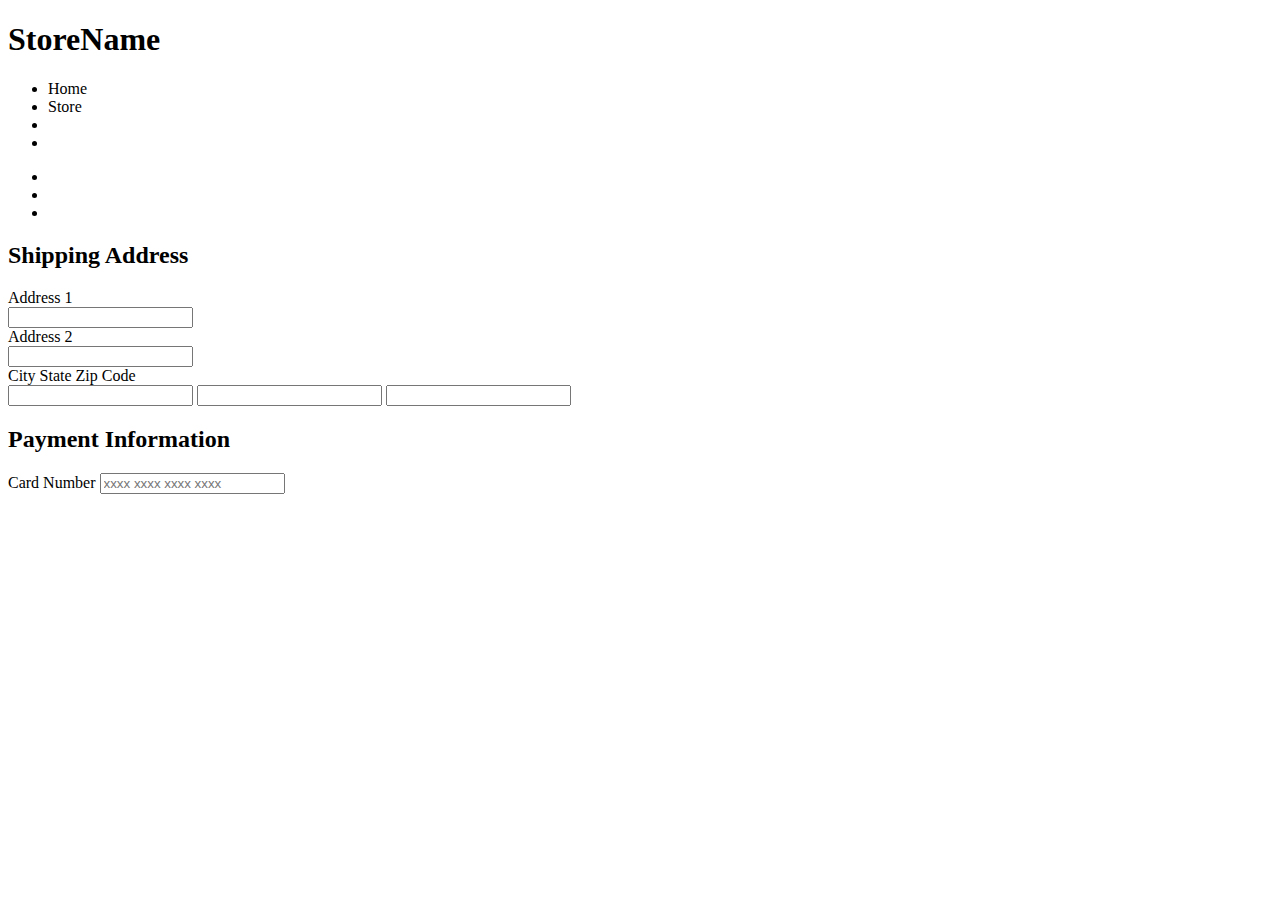
==== target/Group_4050_Project-1.0-SNAPSHOT/Checkout.html @ 82b627e8 "test" ====
<!DOCTYPE html>
<html lang="en">
<head>
    <meta charset="UTF-8">
    <title>Checkout</title>
    <link rel="stylesheet" href="styles.css">
</head>
<body>
    <nav>
        <h1 class="title">StoreName</h1>
        <ul class="links">
            <li>Home</li>
            <li>Store</li>
            <li><a href="AboutUs.html" style="text-decoration: none; color: white">About</a></li>
            <li><a href="Contact.html" style="text-decoration: none; color: white">Contact</a></li>
        </ul>
        <ul class="icons">
            <li><img src="../resources/search-icon.svg" alt="" class="top-icon"></li>
            <li><img src="../resources/profile-icon.svg" alt="" class="top-icon"></li>
            <li><img src="../resources/cart-icon.svg" alt="" class="top-icon"></li>
        </ul>
    </nav>
    <main>
        <form>
            <h2 class="shippingAdd">Shipping Address</h2>
            <label class="checkout-form-label" for="address1">Address 1</label><br>
            <input type="text" class="checkout-fields" id="address1" name="address1" required/><br>
            <label class="checkout-form-label" for="address2">Address 2</label><br>
            <input type="text" class="checkout-fields" id="address2" name="address2"/><br>
            <label class="checkout-form-label" for="city">City</label>
            <label class="checkout-form-label" for="state">State</label>
            <label class="checkout-form-label" for="zip-code">Zip Code</label><br>
            <input type="text" class="checkout-fields" id="city" name="city" required/>
            <input type="text" class="checkout-fields" id="state" name="state" required/>
            <input type="text" class="checkout-fields" id="zip-code" name="state"
                   pattern="[0-9\s]" maxlength="5" required/><br>
            <h2 class="paymentInfo">Payment Information</h2>
            <label class="checkout-form-label" for="ccn">Card Number</label>
            <input type="text" class="checkout-fields" id="ccn" name="ccn" pattern="[0-9\s{13,19}"
                   maxlength="19" placeholder="xxxx xxxx xxxx xxxx">



        </form>

    </main>

</body>
</html>
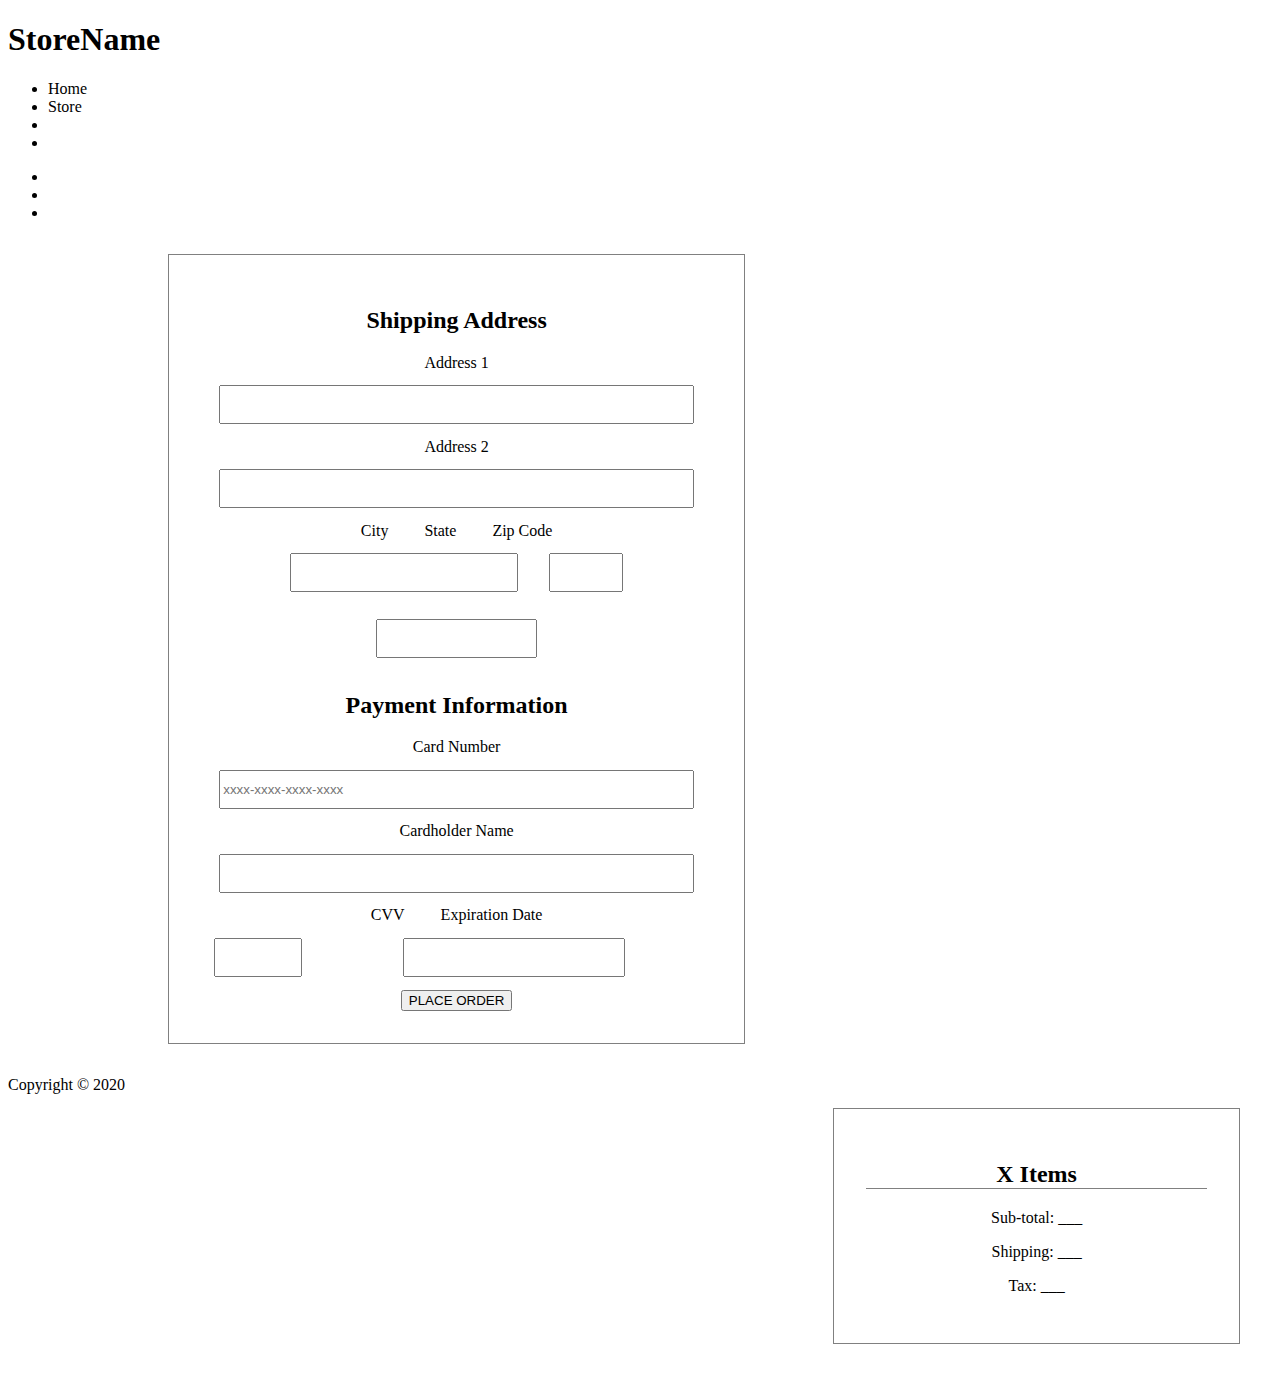
==== commit 976b0ea2: "told me to commit this" ====
--- a/target/Group_4050_Project-1.0-SNAPSHOT/Checkout.html
+++ b/target/Group_4050_Project-1.0-SNAPSHOT/Checkout.html
@@ -4,6 +4,58 @@
     <meta charset="UTF-8">
     <title>Checkout</title>
     <link rel="stylesheet" href="styles.css">
+
+    <style>
+        main {
+            padding-left: 8em;
+        }
+        .overview {
+            float: right;
+            width: 30%;
+            margin: 2em;
+            padding: 2em;
+            border: thin solid gray;
+            text-align: center;
+        }
+        .checkout-form {
+            margin: 2em;
+            padding: 2em;
+            border: thin solid gray;
+            text-align: center;
+            width: 45%
+        }
+        .checkout-fields {
+            margin: 1em;
+            height: 2.5em;
+        }
+        .numItems {
+            border-bottom: thin solid gray;
+        }
+        .checkout-form-label {
+            margin: .5em;
+            padding: .5em;
+        }
+        #address1, #address2, #ccn, #cardholder{
+            width: 35em;
+        }
+        #city {
+            width: 16.5em;
+        }
+
+        #state {
+            width: 5em;
+        }
+        #zip-code {
+            width: 11.5em;
+        }
+        #cvv {
+            width: 6em;
+            float: left;
+        }
+        #expiration {
+            width: 16em;
+        }
+    </style>
 </head>
 <body>
     <nav>
@@ -20,30 +72,56 @@
             <li><img src="../resources/cart-icon.svg" alt="" class="top-icon"></li>
         </ul>
     </nav>
+
+
     <main>
-        <form>
+        <form class="checkout-form">
+            <!-- This section is for the address information-->
             <h2 class="shippingAdd">Shipping Address</h2>
             <label class="checkout-form-label" for="address1">Address 1</label><br>
             <input type="text" class="checkout-fields" id="address1" name="address1" required/><br>
+
             <label class="checkout-form-label" for="address2">Address 2</label><br>
             <input type="text" class="checkout-fields" id="address2" name="address2"/><br>
+
             <label class="checkout-form-label" for="city">City</label>
             <label class="checkout-form-label" for="state">State</label>
             <label class="checkout-form-label" for="zip-code">Zip Code</label><br>
+
             <input type="text" class="checkout-fields" id="city" name="city" required/>
             <input type="text" class="checkout-fields" id="state" name="state" required/>
-            <input type="text" class="checkout-fields" id="zip-code" name="state"
-                   pattern="[0-9\s]" maxlength="5" required/><br>
+            <input type="text" class="checkout-fields" id="zip-code" name="state" maxlength="5" required/><br>
+
+            <!-- This section is for payment information-->
             <h2 class="paymentInfo">Payment Information</h2>
-            <label class="checkout-form-label" for="ccn">Card Number</label>
-            <input type="text" class="checkout-fields" id="ccn" name="ccn" pattern="[0-9\s{13,19}"
-                   maxlength="19" placeholder="xxxx xxxx xxxx xxxx">
+            <label class="checkout-form-label" for="ccn">Card Number</label><br>
+            <input type="text" class="checkout-fields" id="ccn" name="ccn"
+                   maxlength="16" placeholder="xxxx-xxxx-xxxx-xxxx" required><br>
 
+            <label class="checkout-form-label" for="cardholder">Cardholder Name</label><br>
+            <input type="text" class="checkout-fields" id="cardholder" name="cardholder" required/><br>
 
+            <label class="checkout-form-label" for="cvv">CVV</label>
+            <label class="checkout-form-label" for="expiration">Expiration Date</label><br>
 
+            <input type="text" class="checkout-fields" id="cvv" name="cvv" maxlength="3" required/>
+            <!-- Might change expiration date to a select field, validation would be easier -->
+            <input type="text" class="checkout-fields" id="expiration" name="expiration" required/><br>
+
+            <input type="submit" class="checkout-button" id="checkout-button" name="checkout-button" value="PLACE ORDER"/>
         </form>
 
+        <div class="overview">
+            <!-- Will be easier to properly implement once database is running
+                 Whole area is basically a placeholder   -->
+            <h2 class="numItems">X Items</h2>
+            <p>Sub-total: ___</p>
+            <p>Shipping: ___</p>
+            <p>Tax: ___</p>
+        </div>
     </main>
+
+    <footer>Copyright &copy; 2020</footer>
 
 </body>
 </html>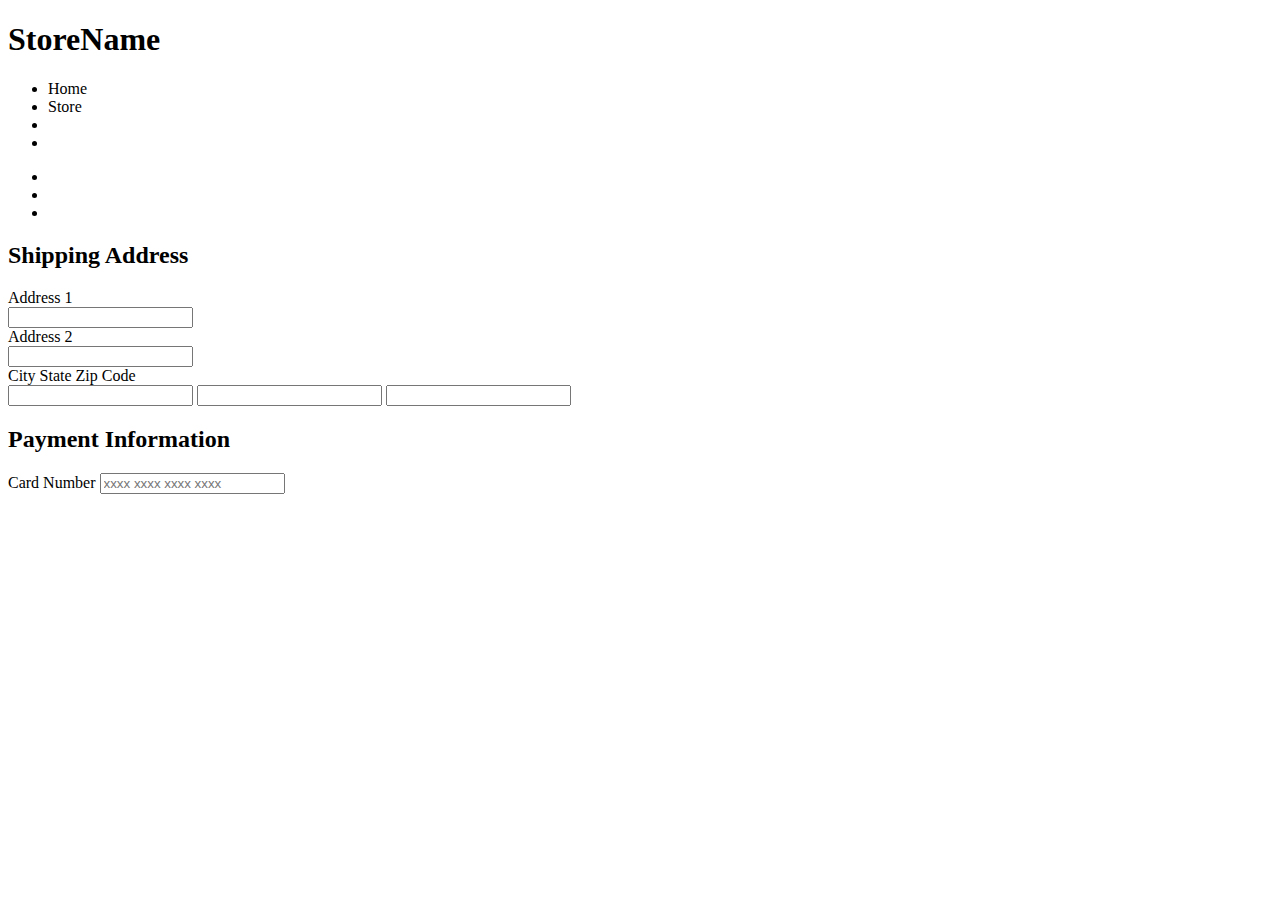
==== commit bda1fb86: "Merge remote-tracking branch 'github/master'" ====
--- a/target/Group_4050_Project-1.0-SNAPSHOT/Checkout.html
+++ b/target/Group_4050_Project-1.0-SNAPSHOT/Checkout.html
@@ -4,58 +4,6 @@
     <meta charset="UTF-8">
     <title>Checkout</title>
     <link rel="stylesheet" href="styles.css">
-
-    <style>
-        main {
-            padding-left: 8em;
-        }
-        .overview {
-            float: right;
-            width: 30%;
-            margin: 2em;
-            padding: 2em;
-            border: thin solid gray;
-            text-align: center;
-        }
-        .checkout-form {
-            margin: 2em;
-            padding: 2em;
-            border: thin solid gray;
-            text-align: center;
-            width: 45%
-        }
-        .checkout-fields {
-            margin: 1em;
-            height: 2.5em;
-        }
-        .numItems {
-            border-bottom: thin solid gray;
-        }
-        .checkout-form-label {
-            margin: .5em;
-            padding: .5em;
-        }
-        #address1, #address2, #ccn, #cardholder{
-            width: 35em;
-        }
-        #city {
-            width: 16.5em;
-        }
-
-        #state {
-            width: 5em;
-        }
-        #zip-code {
-            width: 11.5em;
-        }
-        #cvv {
-            width: 6em;
-            float: left;
-        }
-        #expiration {
-            width: 16em;
-        }
-    </style>
 </head>
 <body>
     <nav>
@@ -72,56 +20,30 @@
             <li><img src="../resources/cart-icon.svg" alt="" class="top-icon"></li>
         </ul>
     </nav>
-
-
     <main>
-        <form class="checkout-form">
-            <!-- This section is for the address information-->
+        <form>
             <h2 class="shippingAdd">Shipping Address</h2>
             <label class="checkout-form-label" for="address1">Address 1</label><br>
             <input type="text" class="checkout-fields" id="address1" name="address1" required/><br>
-
             <label class="checkout-form-label" for="address2">Address 2</label><br>
             <input type="text" class="checkout-fields" id="address2" name="address2"/><br>
-
             <label class="checkout-form-label" for="city">City</label>
             <label class="checkout-form-label" for="state">State</label>
             <label class="checkout-form-label" for="zip-code">Zip Code</label><br>
-
             <input type="text" class="checkout-fields" id="city" name="city" required/>
             <input type="text" class="checkout-fields" id="state" name="state" required/>
-            <input type="text" class="checkout-fields" id="zip-code" name="state" maxlength="5" required/><br>
+            <input type="text" class="checkout-fields" id="zip-code" name="state"
+                   pattern="[0-9\s]" maxlength="5" required/><br>
+            <h2 class="paymentInfo">Payment Information</h2>
+            <label class="checkout-form-label" for="ccn">Card Number</label>
+            <input type="text" class="checkout-fields" id="ccn" name="ccn" pattern="[0-9\s{13,19}"
+                   maxlength="19" placeholder="xxxx xxxx xxxx xxxx">
 
-            <!-- This section is for payment information-->
-            <h2 class="paymentInfo">Payment Information</h2>
-            <label class="checkout-form-label" for="ccn">Card Number</label><br>
-            <input type="text" class="checkout-fields" id="ccn" name="ccn"
-                   maxlength="16" placeholder="xxxx-xxxx-xxxx-xxxx" required><br>
 
-            <label class="checkout-form-label" for="cardholder">Cardholder Name</label><br>
-            <input type="text" class="checkout-fields" id="cardholder" name="cardholder" required/><br>
 
-            <label class="checkout-form-label" for="cvv">CVV</label>
-            <label class="checkout-form-label" for="expiration">Expiration Date</label><br>
-
-            <input type="text" class="checkout-fields" id="cvv" name="cvv" maxlength="3" required/>
-            <!-- Might change expiration date to a select field, validation would be easier -->
-            <input type="text" class="checkout-fields" id="expiration" name="expiration" required/><br>
-
-            <input type="submit" class="checkout-button" id="checkout-button" name="checkout-button" value="PLACE ORDER"/>
         </form>
 
-        <div class="overview">
-            <!-- Will be easier to properly implement once database is running
-                 Whole area is basically a placeholder   -->
-            <h2 class="numItems">X Items</h2>
-            <p>Sub-total: ___</p>
-            <p>Shipping: ___</p>
-            <p>Tax: ___</p>
-        </div>
     </main>
-
-    <footer>Copyright &copy; 2020</footer>
 
 </body>
 </html>